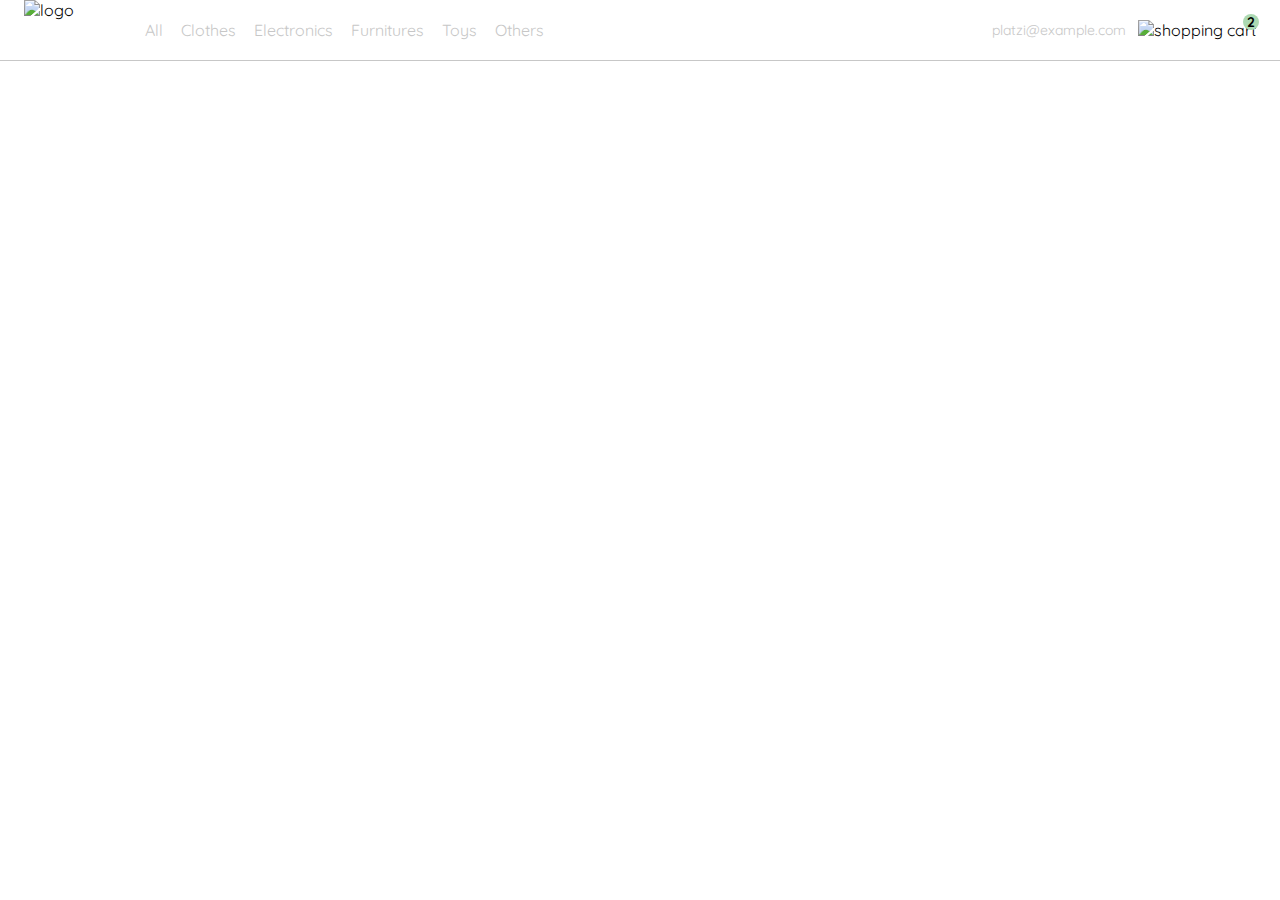
==== index.html @ d6e5c722 "primer commit. Agregando integración de componentes en archivos principales y dejando lista la navba" ====
<!DOCTYPE html>
<html lang="en">
<head>
  <meta charset="UTF-8">
  <meta http-equiv="X-UA-Compatible" content="IE=edge">
  <meta name="viewport" content="width=device-width, initial-scale=1.0">
  <link rel="preconnect" href="https://fonts.googleapis.com">
  <link rel="preconnect" href="https://fonts.gstatic.com" crossorigin>
  <link href="https://fonts.googleapis.com/css2?family=Quicksand:wght@300;500;700&display=swap" rel="stylesheet">
  <title>YardSale: Tienda online</title>
  <link rel="stylesheet" href="styles.css">
</head>
<body>
  <nav>
    <img src="./icons/icon_menu.svg" alt="menu" class="menu">

    <div class="navbar-left">
      <img src="./logos/logo_yard_sale.svg" alt="logo" class="logo">

      <ul>
        <li>
          <a href="/">All</a>
        </li>
        <li>
          <a href="/">Clothes</a>
        </li>
        <li>
          <a href="/">Electronics</a>
        </li>
        <li>
          <a href="/">Furnitures</a>
        </li>
        <li>
          <a href="/">Toys</a>
        </li>
        <li>
          <a href="/">Others</a>
        </li>
      </ul>
    </div>

    <div class="navbar-right">
      <ul>
        <li class="navbar-email">platzi@example.com</li>
        <li class="navbar-shopping-cart">
          <img src="./icons/icon_shopping_cart.svg" alt="shopping cart">
          <div>2</div>
        </li>
      </ul>
    </div>

    <div class="desktop-menu inactive">
        <ul>
          <li>
            <a href="/" class="title">My orders</a>
          </li>
    
          <li>
            <a href="/">My account</a>
          </li>
    
          <li>
            <a href="/">Sign out</a>
          </li>
        </ul>
    </div>

  </nav>

  <script src="./main.js"></script>
</body>
</html>
---- styles.css ----
:root {
    --white: #FFFFFF;
    --black: #000000;
    --very-light-pink: #C7C7C7;
    --text-input-field: #F7F7F7;
    --hospital-green: #ACD9B2;
    --sm: 14px;
    --md: 16px;
    --lg: 18px;
  }
  body {
    margin: 0;
    font-family: 'Quicksand', sans-serif;
  }

  .inactive {
    display:none;
  }

  
  nav {
    display: flex;
    justify-content: space-between;
    padding: 0 24px;
    border-bottom: 1px solid var(--very-light-pink);
  }
  .menu {
    display: none;
  }
  .logo {
    width: 100px;
  }
  .navbar-left ul,
  .navbar-right ul {
    list-style: none;
    padding: 0;
    margin: 0;
    display: flex;
    align-items: center;
    height: 60px;
  }
  .navbar-left {
    display: flex;
  }
  .navbar-left ul {
    margin-left: 12px;
  }
  .navbar-left ul li a,
  .navbar-right ul li a {
    text-decoration: none;
    color: var(--very-light-pink);
    border: 1px solid var(--white);
    padding: 8px;
    border-radius: 8px;
  }
  .navbar-left ul li a:hover,
  .navbar-right ul li a:hover {
    border: 1px solid var(--hospital-green);
    color: var(--hospital-green);
  }
  .navbar-email {
    color: var(--very-light-pink);
    font-size: var(--sm);
    margin-right: 12px;
    /* MODS JS */
    cursor:pointer;
  }
  .navbar-shopping-cart {
    position: relative;
  }
  .navbar-shopping-cart div {
    width: 16px;
    height: 16px;
    background-color: var(--hospital-green);
    border-radius: 50%;
    font-size: var(--sm);
    font-weight: bold;
    position: absolute;
    top: -6px;
    right: -3px;
    display: flex;
    justify-content: center;
    align-items: center;
  }
  .desktop-menu {
    position:absolute;
    background: var(--white);
    top: 60px;
    right: 60px;
    /* Changes */
    width: 100px;
    height: auto;
    border: 1px solid var(--very-light-pink);
    border-radius: 6px;
    padding: 20px 20px 0 20px;
  }
  .desktop-menu ul {
    list-style: none;
    padding: 0;
    margin: 0;
  }
  .desktop-menu ul li {
    text-align: end;
  }
  .desktop-menu ul li:nth-child(1),
  .desktop-menu ul li:nth-child(2) {
    font-weight: bold;
  }
  .desktop-menu ul li:last-child {
    padding-top: 20px;
    border-top: 1px solid var(--very-light-pink);
  }
  .desktop-menu ul li:last-child a {
    color: var(--hospital-green);
    font-size: var(--sm);
  }
  .desktop-menu ul li a {
    color: var(--back);
    text-decoration: none;
    margin-bottom: 20px;
    display: inline-block;
  }

  @media (max-width: 640px) {
    .menu {
      display: block;
    }
    .navbar-left ul {
      display: none;
    }
    .navbar-email {
      display: none;
    }
  }
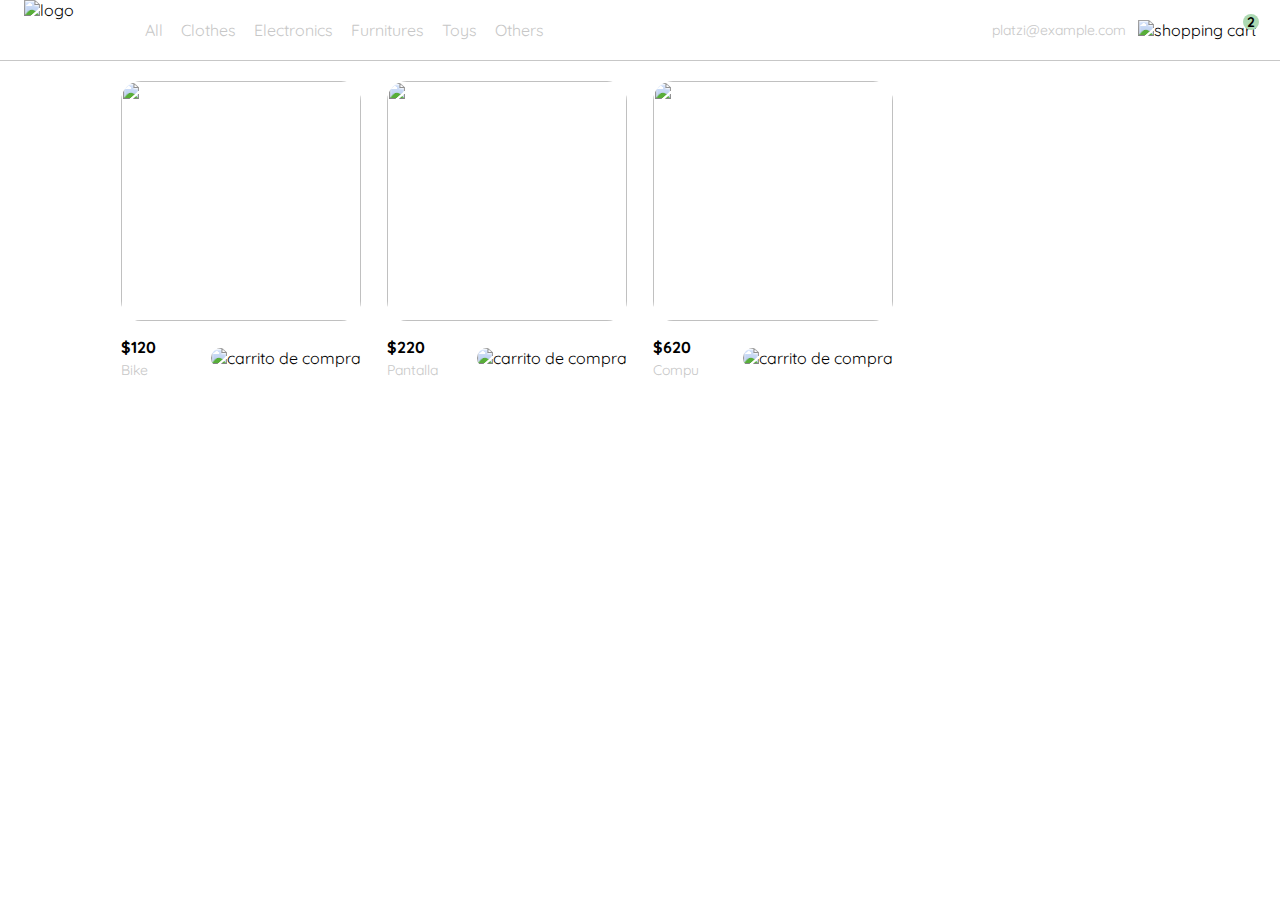
==== commit f5e6506d: "Automatizacion de ingreso de items de venta" ====
--- a/index.html
+++ b/index.html
@@ -12,7 +12,7 @@
 </head>
 <body>
   <nav>
-    <img src="./icons/icon_menu.svg" alt="menu" class="menu">
+    <img src="./icons/icon_menu.svg" alt="menu" class="menuIcon">
 
     <div class="navbar-left">
       <img src="./logos/logo_yard_sale.svg" alt="logo" class="logo">
@@ -65,7 +65,119 @@
         </ul>
     </div>
 
+    <div class="mobile-menu inactive">
+      <ul>
+        <li>
+          <a href="/">CATEGORIES</a>
+        </li>
+        <li>
+          <a href="/">All</a>
+        </li>
+        <li>
+          <a href="/">Clothes</a>
+        </li>
+        <li>
+          <a href="/">Electronics</a>
+        </li>
+        <li>
+          <a href="/">Furnitures</a>
+        </li>
+        <li>
+          <a href="/">Toys</a>
+        </li>
+        <li>
+          <a href="/">Other</a>
+        </li>
+      </ul>
+  
+      <ul>
+        <li>
+          <a href="/">My orders</a>
+        </li>
+        <li>
+          <a href="/">My account</a>
+        </li>
+      </ul>
+  
+      <ul>
+        <li>
+          <a href="/" class="email">platzi@example.com</a>
+        </li>
+        <li>
+          <a href="/" class="sign-out">Sign out</a>
+        </li>
+      </ul>
+    </div>
   </nav>
+
+<!-- shopping cart -->
+  <aside class="product-detail inactive">
+    <div class="title-container">
+      <img src="./icons/flechita.svg" alt="arrow">
+      <p class="title">My order</p>
+    </div>
+
+    <div class="my-order-content">
+      <div class="shopping-cart">
+        <figure>
+          <img src="https://images.pexels.com/photos/276517/pexels-photo-276517.jpeg?auto=compress&cs=tinysrgb&dpr=2&h=650&w=940" alt="bike">
+        </figure>
+        <p>Bike</p>
+        <p>$30,00</p>
+        <img src="./icons/icon_close.png" alt="close">
+      </div>
+
+      <div class="shopping-cart">
+        <figure>
+          <img src="https://images.pexels.com/photos/276517/pexels-photo-276517.jpeg?auto=compress&cs=tinysrgb&dpr=2&h=650&w=940" alt="bike">
+        </figure>
+        <p>Bike</p>
+        <p>$30,00</p>
+        <img src="./icons/icon_close.png" alt="close">
+      </div>
+
+      <div class="shopping-cart">
+        <figure>
+          <img src="https://images.pexels.com/photos/276517/pexels-photo-276517.jpeg?auto=compress&cs=tinysrgb&dpr=2&h=650&w=940" alt="bike">
+        </figure>
+        <p>Bike</p>
+        <p>$30,00</p>
+        <img src="./icons/icon_close.png" alt="close">
+      </div>
+
+      <div class="order">
+        <p>
+          <span>Total</span>
+        </p>
+        <p>$560.00</p>
+      </div>
+
+      <button class="primary-button">
+        Checkout
+      </button>
+    </div>
+  </div>
+  </aside>
+
+  <section class="main-container">
+    <div class="cards-container">
+
+      <!-- <div class="product-card">
+        <img src="https://images.pexels.com/photos/276517/pexels-photo-276517.jpeg?auto=compress&cs=tinysrgb&dpr=2&h=650&w=940" alt="">
+        <div class="product-info">
+          <div>
+            <p>$120,00</p>
+            <p>Bike</p>
+          </div>
+          <figure>
+            <img src="./icons/bt_add_to_cart.svg" alt="">
+          </figure>
+        </div>
+      </div> -->
+
+    </div>
+
+  </section>
 
   <script src="./main.js"></script>
 </body>
--- a/styles.css
+++ b/styles.css
@@ -16,7 +16,7 @@
   .inactive {
     display:none;
   }
-
+/* Navbar general */
   
   nav {
     display: flex;
@@ -24,8 +24,9 @@
     padding: 0 24px;
     border-bottom: 1px solid var(--very-light-pink);
   }
-  .menu {
+  .menuIcon {
     display: none;
+    cursor:pointer;
   }
   .logo {
     width: 100px;
@@ -67,6 +68,7 @@
   }
   .navbar-shopping-cart {
     position: relative;
+    cursor:pointer;
   }
   .navbar-shopping-cart div {
     width: 16px;
@@ -120,9 +122,161 @@
     margin-bottom: 20px;
     display: inline-block;
   }
+/* NAV BAR MOBILE */
+  .mobile-menu {
+    padding: 24px;
+    position:absolute;
+    top:61px;
+    background-color: var(--white);
+  }
+  .mobile-menu a {
+    text-decoration: none;
+    color: var(--black);
+    font-weight: bold;
+    /* margin-bottom: 24px; */
+  }
+  .mobile-menu ul {
+    padding: 0;
+    margin: 24px 0 0;
+    list-style: none;
+  }
+  .mobile-menu ul:nth-child(1) {
+    border-bottom: 1px solid var(--very-light-pink);
+  }
+  .mobile-menu ul li {
+    margin-bottom: 24px;
+  }
+  .email {
+    font-size: var(--sm);
+    font-weight: 300 !important;
+  }
+  .sign-out {
+    font-size: var(--sm);
+    color: var(--hospital-green) !important;
+  }
+  
+/* aside - Product detail shopping cart */
+  .product-detail {
+    width: 360px;
+    padding: 24px;
+    box-sizing: border-box;
+    position: absolute;
+    right: 0;
+    background-color: var(--white);
+  }
+  .title-container {
+    display: flex;
+  }
+  .title-container img {
+    transform: rotate(180deg);
+    margin-right: 14px;
+  }
+  .title {
+    font-size: var(--lg);
+    font-weight: bold;
+  }
+  .order {
+    display: grid;
+    grid-template-columns: auto 1fr;
+    gap: 16px;
+    align-items: center;
+    background-color: var(--text-input-field);
+    margin-bottom: 24px;
+    border-radius: 8px;
+    padding: 0 24px;
+  }
+  .order p:nth-child(1) {
+    display: flex;
+    flex-direction: column;
+  }
+  .order p span:nth-child(1) {
+    font-size: var(--md);
+    font-weight: bold;
+  }
+  .order p:nth-child(2) {
+    text-align: end;
+    font-weight: bold;
+  }
+  .shopping-cart {
+    display: grid;
+    grid-template-columns: auto 1fr auto auto;
+    gap: 16px;
+    margin-bottom: 24px;
+    align-items: center;
+  }
+  .shopping-cart figure {
+    margin: 0;
+  }
+  .shopping-cart figure img {
+    width: 70px;
+    height: 70px;
+    border-radius: 20px;
+    object-fit: cover;
+  }
+  .shopping-cart p:nth-child(2) {
+    color: var(--very-light-pink);
+  }
+  .shopping-cart p:nth-child(3) {
+    font-size: var(--md);
+    font-weight: bold;
+  }
+  .primary-button {
+    background-color: var(--hospital-green);
+    border-radius: 8px;
+    border: none;
+    color: var(--white);
+    width: 100%;
+    cursor: pointer;
+    font-size: var(--md);
+    font-weight: bold;
+    height: 50px;
+  }
+
+/* Lista de productos */
+  .cards-container {
+    display: grid;
+    grid-template-columns: repeat(auto-fill, 240px);
+    gap: 26px;
+    place-content: center;
+    margin-top: 20px;
+  }
+  .product-card {
+    width: 240px;
+  }
+  .product-card img {
+    width: 240px;
+    height: 240px;
+    border-radius: 20px;
+    object-fit: cover;
+  }
+  .product-info {
+    display: flex;
+    justify-content: space-between;
+    align-items: center;
+    margin-top: 12px;
+  }
+  .product-info figure {
+    margin: 0;
+  }
+  .product-info figure img {
+    width: 35px;
+    height: 35px;
+  }
+  .product-info div p:nth-child(1) {
+    font-weight: bold;
+    font-size: var(--md);
+    margin-top: 0;
+    margin-bottom: 4px;
+  }
+  .product-info div p:nth-child(2) {
+    font-size: var(--sm);
+    margin-top: 0;
+    margin-bottom: 0;
+    color: var(--very-light-pink);
+  }
 
   @media (max-width: 640px) {
-    .menu {
+    .menuIcon {
       display: block;
     }
     .navbar-left ul {
@@ -131,4 +285,27 @@
     .navbar-email {
       display: none;
     }
+    .product-detail {
+      width: 100%;
+    }
+    .desktop-menu {
+      display:none;
+    }
+    .cards-container {
+      grid-template-columns: repeat(auto-fill, 140px);
+    }
+    .product-card {
+      width: 140px;
+    }
+    .product-card img {
+      width: 140px;
+      height: 140px;
+    }
+  }
+
+  @media (min-width: 641px) {
+    .mobile-menu {
+      display:none;
+    }
+
   }